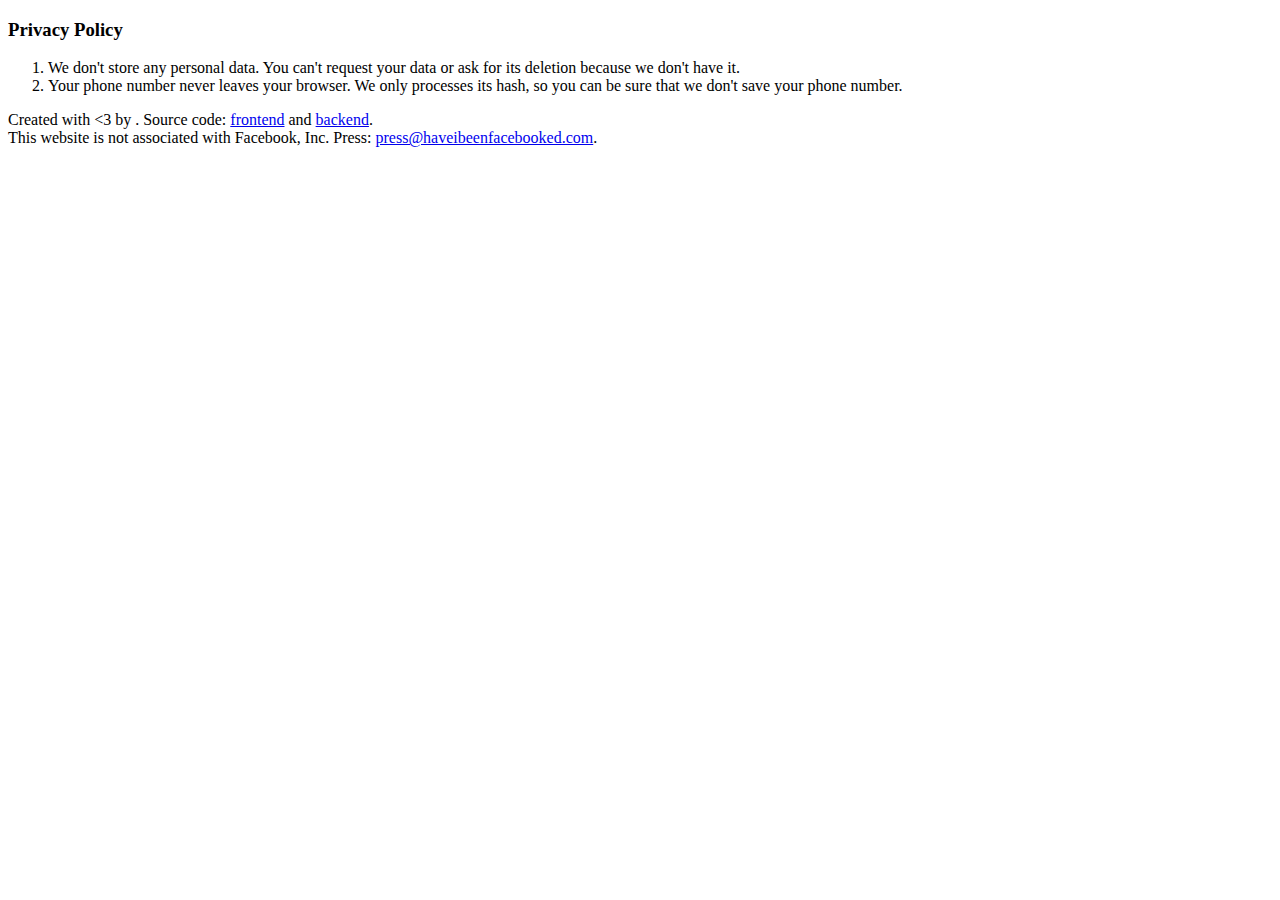
==== public/privacy.html @ 1dd7a3a1 "Add privacy policy" ====
<!DOCTYPE html>
<html lang="en">
<head>
    <title>Have I Been Facebooked?</title>
    <meta charset="utf-8">
    <meta name="viewport" content="width=device-width, initial-scale=1">
    <meta name="description" content="Have I Been Facebooked? Check if your data was part of the Facebook April 2021 breach.">

    <link href="/css/main.css" rel="stylesheet">
    <link href="/favicon.ico" rel="icon">
</head>

<body>
<div class="wrapper">
    <section class="section">
        <div class="container">
            <div class="content">
                <h3>Privacy Policy</h3>
                <ol>
                    <li>We don't store any personal data.
                        You can't request your data or ask for its deletion because we don't have it.</li>
                    <li>Your phone number never leaves your browser.
                        We only processes its hash, so you can be sure that we don't save your phone number.</li>
                </ol>
            </div>
        </div>
    </section>
    <div class="push"></div>
</div>

<footer id="footer" class="section has-background-grey-lighter">
    <div class="container">
        Created with <3 by <span id="credits"></span>.
        Source code: <a href="https://github.com/MarcoBuster/haveibeenfacebooked-frontend">frontend</a> and
        <a href="https://github.com/Fumaz/haveibeenfacebooked-api">backend</a>. <br/>
        This website is not associated with Facebook, Inc.
        Press: <a href="mailto:press@haveibeenfacebooked.com">press@haveibeenfacebooked.com</a>.
    </div>
</footer>

<!-- Cloudflare Web Analytics -->
<script defer src='https://static.cloudflareinsights.com/beacon.min.js'
        data-cf-beacon='{"token": "0efc375b2aae4095a51b21553ed48345"}'></script>
<!-- End Cloudflare Web Analytics -->
</body>
</html>
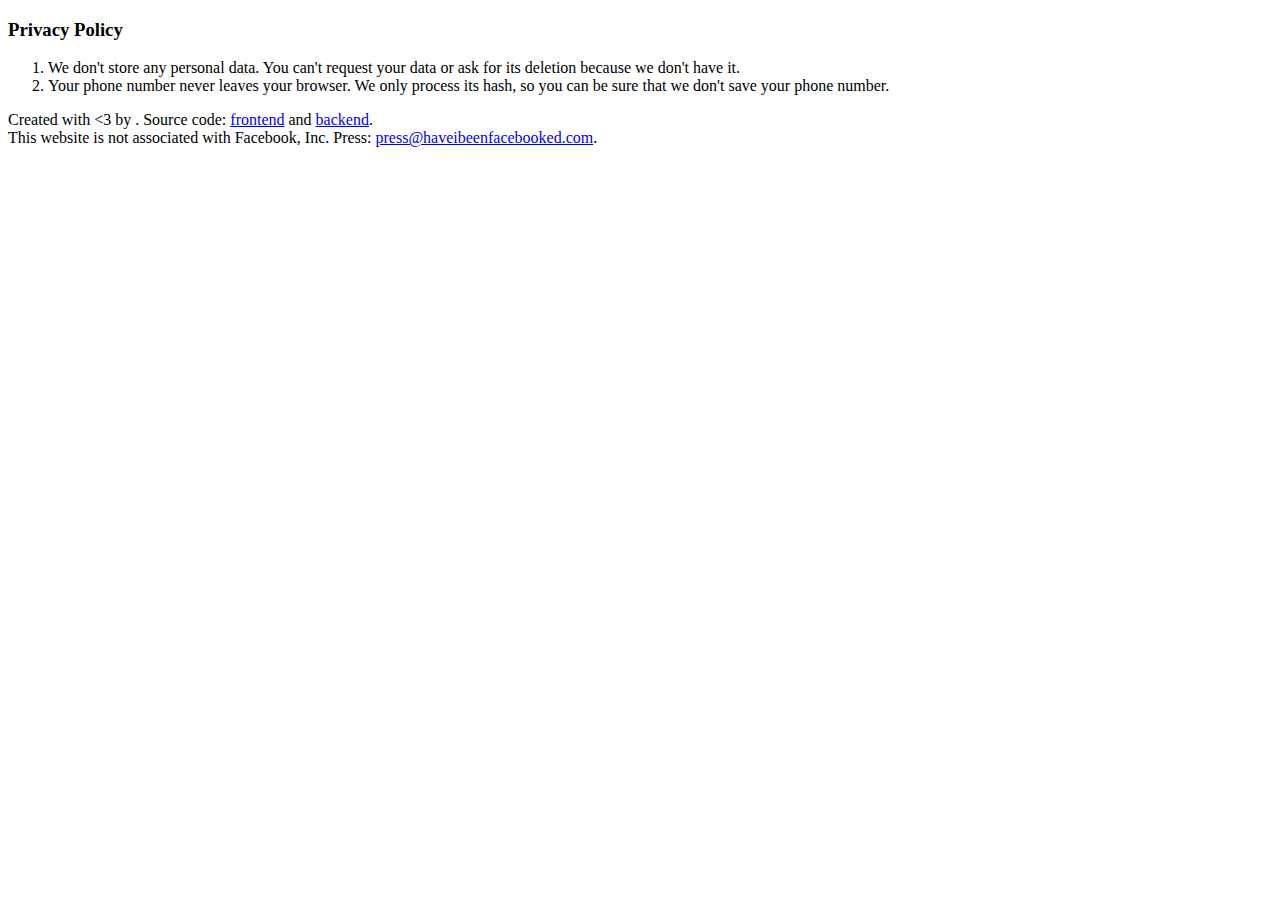
==== commit c25d98a7: "Fix typo" ====
--- a/public/privacy.html
+++ b/public/privacy.html
@@ -1,10 +1,10 @@
 <!DOCTYPE html>
 <html lang="en">
 <head>
-    <title>Have I Been Facebooked?</title>
+    <title>Have I Been Facebooked? privacy policy</title>
     <meta charset="utf-8">
     <meta name="viewport" content="width=device-width, initial-scale=1">
-    <meta name="description" content="Have I Been Facebooked? Check if your data was part of the Facebook April 2021 breach.">
+    <meta name="description" content="Have I Been Facebooked? Privacy policy">
 
     <link href="/css/main.css" rel="stylesheet">
     <link href="/favicon.ico" rel="icon">
@@ -20,7 +20,7 @@
                     <li>We don't store any personal data.
                         You can't request your data or ask for its deletion because we don't have it.</li>
                     <li>Your phone number never leaves your browser.
-                        We only processes its hash, so you can be sure that we don't save your phone number.</li>
+                        We only process its hash, so you can be sure that we don't save your phone number.</li>
                 </ol>
             </div>
         </div>
